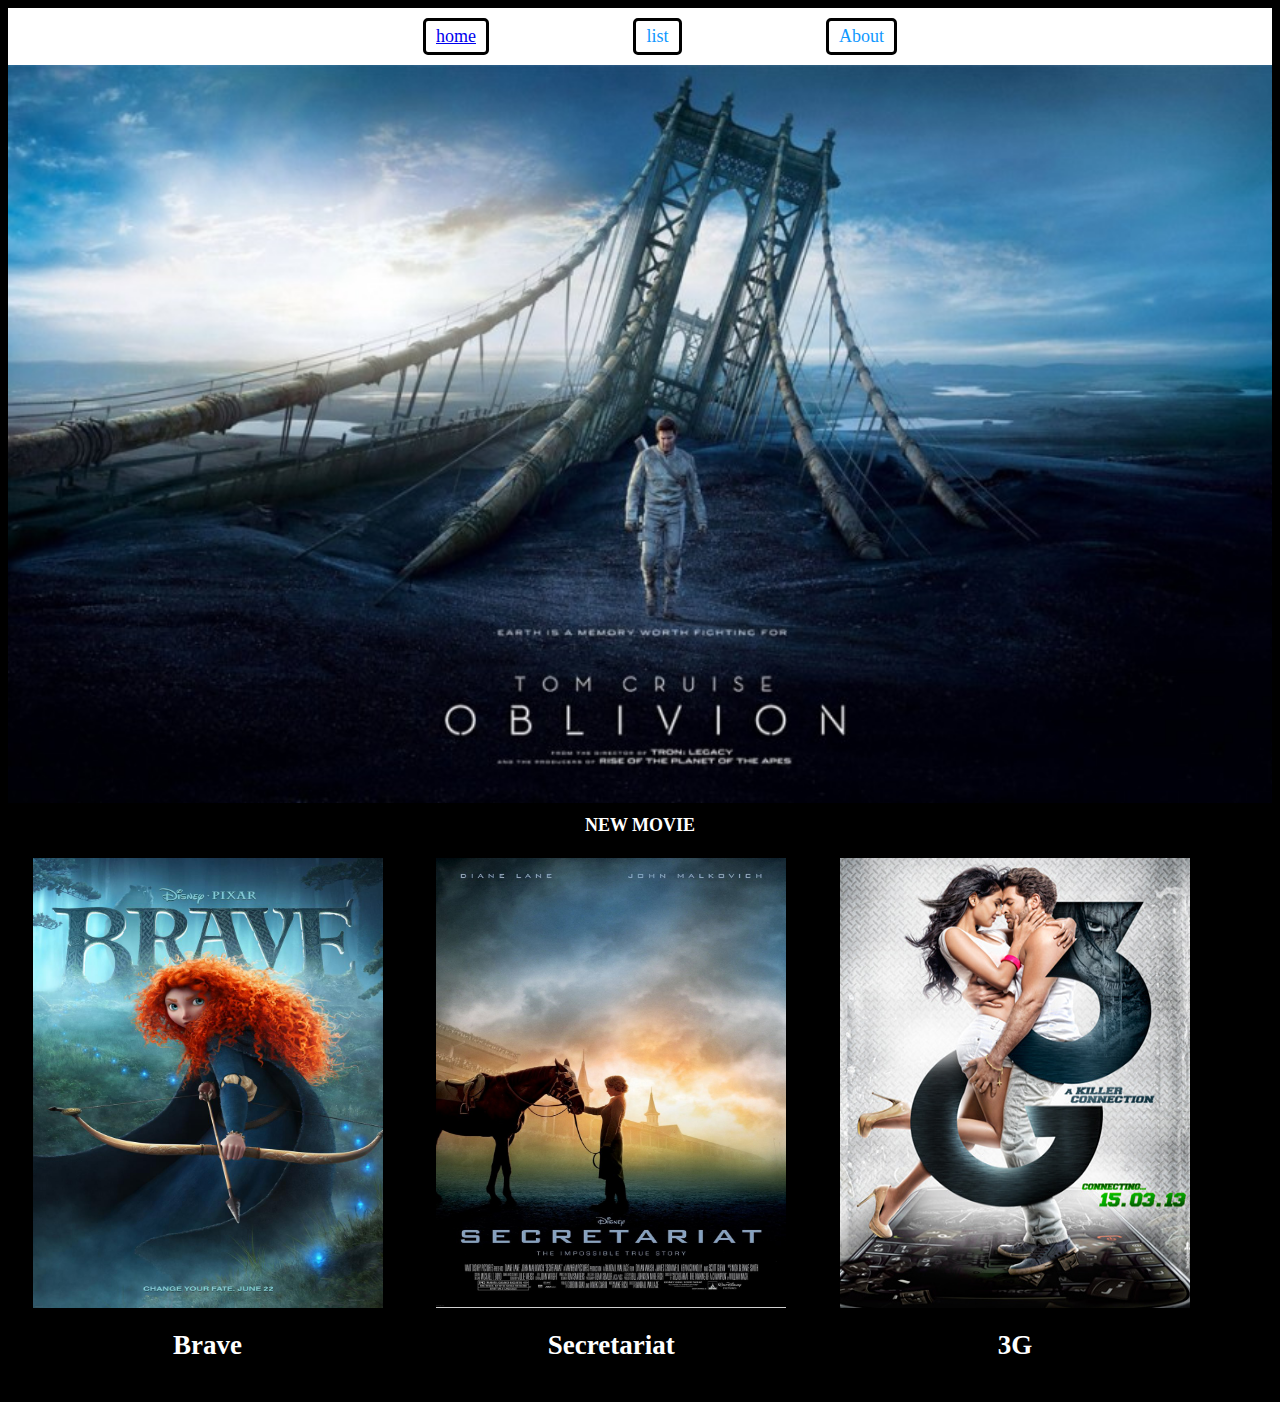
==== movie.html @ ac3d2b72 "some changes" ====
<html>
<head>
   <title> New Movie.</title>
   <link rel="stylesheet" type="text/css" href="css/style.css">
</head>
<body>
<nav>
    <ul>
 	    <li><a href="movie.html">home</a></li>
 	    <li>list</li>
 	    <li>About</li>
    </ul>
 </nav>

 
 <img class="banner" src="img/banner.jpg">


 <h1>NEW MOVIE</h1>

 <div class-"S1">

     <div class="pic"><img src="img/brave-movie-poster1.jpg"width ="350" height="450">
     <h2>Brave</h2>
     </div>


     <div class="pic"><img src="img/secretariat-movie-poster.jpg"width="350"height="450">
         <h2>Secretariat</h2>
     </div>  


     <div class="pic"><img src="img/3g.jpg"width="350"height="450">
     <h2>3G</h2>
     </div>


 </div>


 

 


</body>
</html>
---- css/style.css ----
html{
	front-family:Helvetica, Arial;
	font-size: 18px;
	/*font-size在HTML中表示基础字体的大小*/
}


body{
	 background-color: black;
     color :rgba(255,255,255,1);
     /*Opacity：.5; 字体透明度； ＃000000 16进制的色彩表示； 
     rgba另一种色彩表示*/
}



h1{
	font-size: 1rem;
	/*rem确定是几倍大小的基础字体大小*/
	font-weight:800;
	/*字体选择normal，bold，thin或者用数字*/
	text-align: center;
}

h2{
     font-size: 1.5rem;

}


nav ul li{
	display: inline-block;
	margin: 10px 70px;
	/*margin:20px 50px 0 20px*/
	/*用Margin时第一个参数是上下，第二个是左右*/
	/*四个时候的顺序是 上 右 下 左*/
	/*margin-top :20px
	  margin-right:50px
	  margin-bottom:0
	  margin-left:50px;*/
	color : #1099FF;
	/*background-color: blue;*/
	padding: 5px 10px;
	border: 3px solid black;
	border-radius: 5px;
	transition: background-color .5s;

}


nav ul li:hover{
	background-color:grey

}


nav ul{
	text-align: center;
	list-style-type: none;
	/*取消文字前面的点*/
	margin: 0;
}


nav {
	background-color :white;
	width:100%;
	/*position: fixed;*/
	/*z-index: 999;*/
}

.banner{
	margin: 0 0 0 0;
	width:100% ;

}

/*body ul ul div{
	display: inline-block;
	font-size: 2rem;
	text-align: center;
	margin: 10px;
	list-style-type: none;
}*/



.pic{
	display: inline-block;
	width:30%;
	text-align: center;
	margin: 10px 10px 10px 10px;
	font-size: 2rem;
	border: 0px solid;
	transition: opacity.5s;
	
}

.pic:hover{
	opacity: 1;
}

.top{
	margin: 60px;
}
.movie-table{
	display: inline-block;
	margin: 10px 20px 20px 20px;
}

.movie img {
	width: 100%;
}

.movie-table{
	width: 50%;
	border: 1px solid white;
	text-align: center;
	margin-left: 25%;
	margin-right: auto;
	margin-bottom: 0;
}

.movie-table tr th,.movie-table tr td {
	padding: 20px;
	border:1px solid white;

}
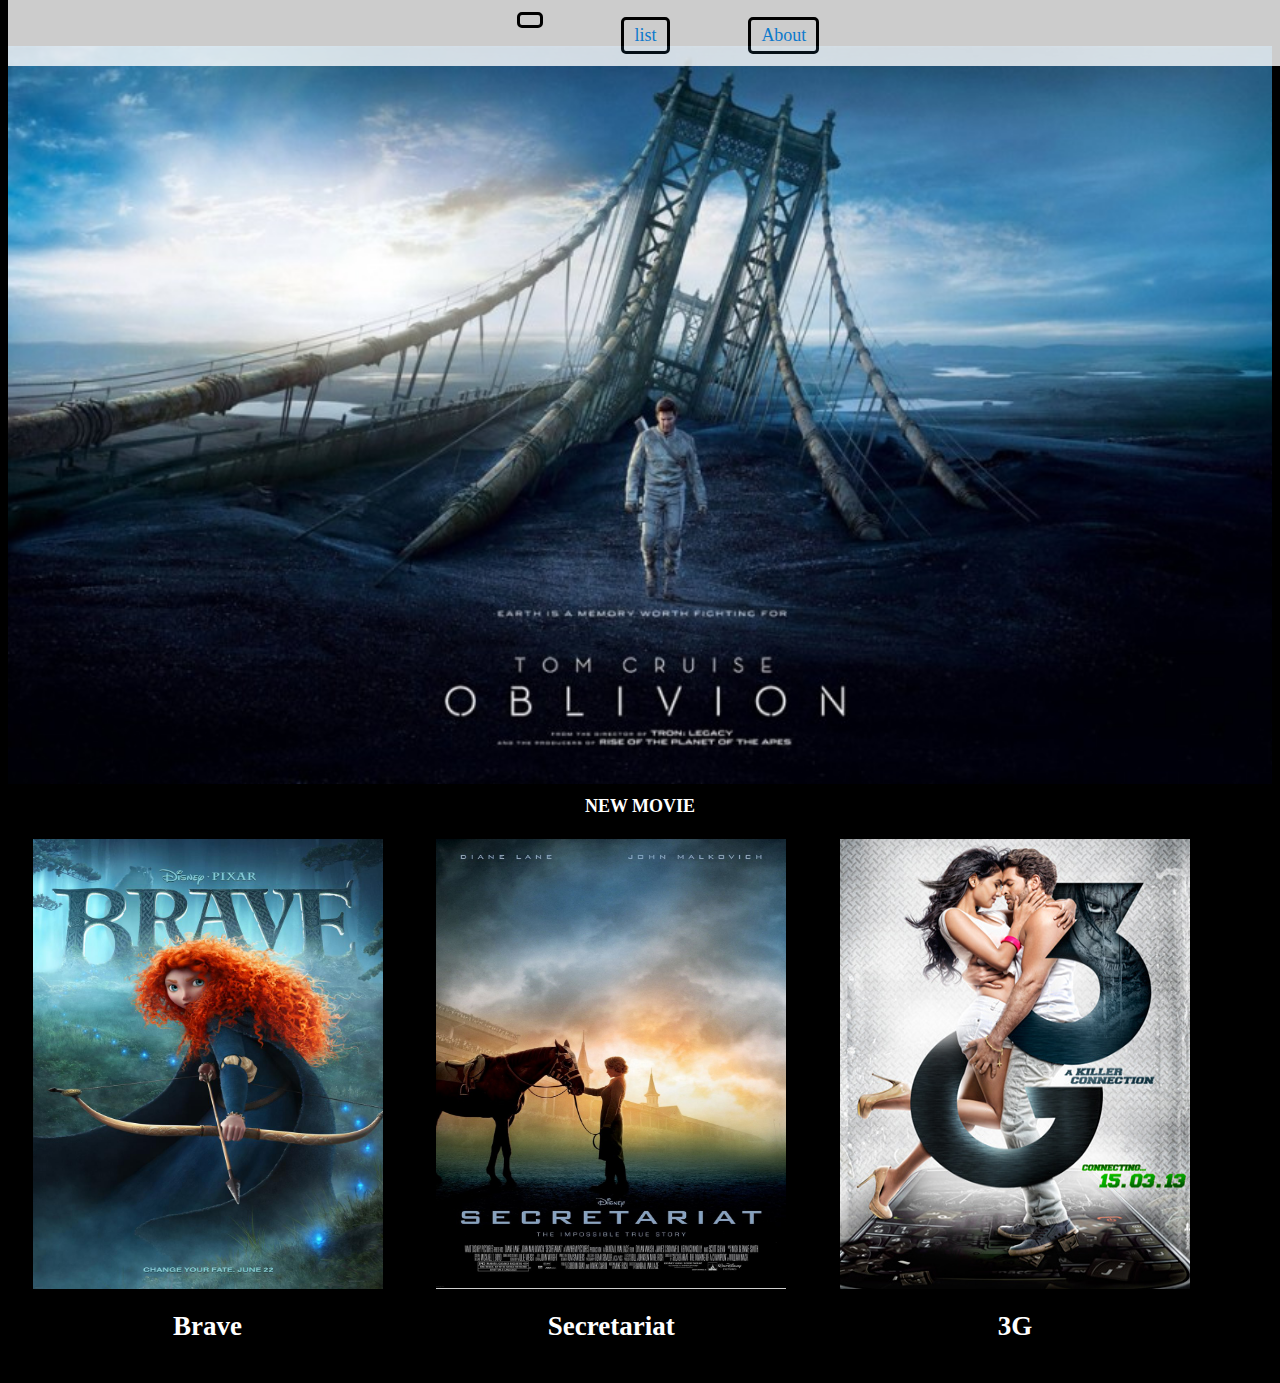
==== commit 23634361: "add movie list page ,some changes on css" ====
--- a/movie.html
+++ b/movie.html
@@ -6,7 +6,7 @@
 <body>
 <nav>
     <ul>
- 	    <li><a href="movie.html">home</a></li>
+ 	    <li></li>
  	    <li>list</li>
  	    <li>About</li>
     </ul>
--- a/css/style.css
+++ b/css/style.css
@@ -4,6 +4,9 @@
 	/*font-size在HTML中表示基础字体的大小*/
 }
 
+a{
+	text-decoration: none;
+}
 
 body{
 	 background-color: black;
@@ -70,7 +73,7 @@
 }
 
 .banner{
-	margin: 0 0 0 0;
+	margin: 38px 0 0 0;
 	width:100% ;
 
 }
@@ -113,17 +116,50 @@
 }
 
 .movie-table{
-	width: 50%;
+	width: 80%;
 	border: 1px solid white;
 	text-align: center;
-	margin-left: 25%;
-	margin-right: auto;
-	margin-bottom: 0;
+	margin-left: 10%;
+	margin-right: 10%;
+	margin-bottom: 25%;
+	margin-top: 10%
 }
 
 .movie-table tr th,.movie-table tr td {
 	padding: 20px;
 	border:1px solid white;
+}
+
+nav ul li a:hover{
+	display: inline-block;
+	color: blue;
+}
+
+nav ul li {
+	display: inline-block;
+	margin: 1% 3%;
+}
+
+nav ul{
+	text-align: center;
+	list-style-type: none;
+	margin: 0;
+}
+
+nav{
+	background: white;
+	width:100%;
+	opacity: 0.8;
+	position: fixed;
+	top:0;
+	z-index: 999;
+}
+
+.banner{
+	margin: 38px 0 0 0;
+	width:100% ;
 
 }
 
+
+
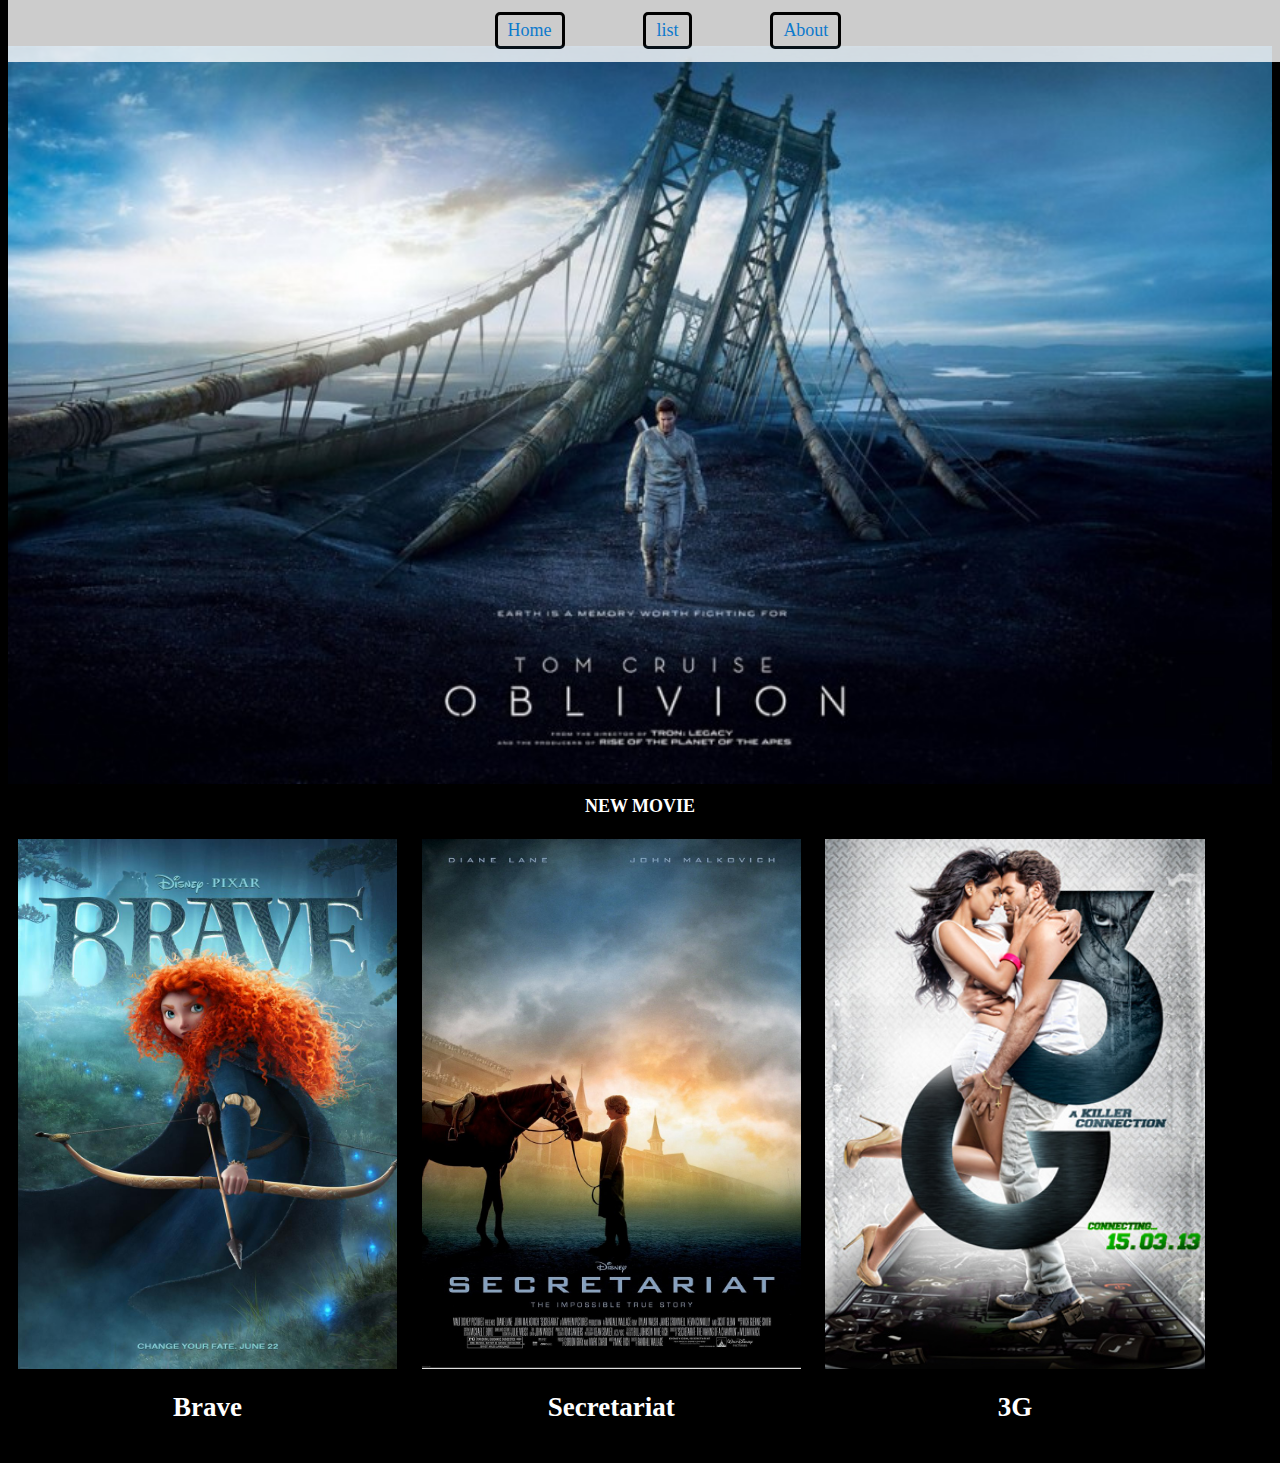
==== commit 33c85bc6: "change pic description" ====
--- a/movie.html
+++ b/movie.html
@@ -2,15 +2,19 @@
 <head>
    <title> New Movie.</title>
    <link rel="stylesheet" type="text/css" href="css/style.css">
+
+<meta name="viewport" content="width=device-width, initial-scale=1, maximum-scale=1, user-scalable=0">
 </head>
+
 <body>
 <nav>
     <ul>
- 	    <li></li>
+ 	    <li>Home</li>
  	    <li>list</li>
  	    <li>About</li>
     </ul>
  </nav>
+ 
 
  
  <img class="banner" src="img/banner.jpg">
@@ -18,19 +22,20 @@
 
  <h1>NEW MOVIE</h1>
 
+
  <div class-"S1">
 
-     <div class="pic"><img src="img/brave-movie-poster1.jpg"width ="350" height="450">
+     <div class="pic"><img src="img/brave-movie-poster1.jpg"width ="100%" height="60%">
      <h2>Brave</h2>
      </div>
 
 
-     <div class="pic"><img src="img/secretariat-movie-poster.jpg"width="350"height="450">
+     <div class="pic"><img src="img/secretariat-movie-poster.jpg"width="100%" height="60%">
          <h2>Secretariat</h2>
      </div>  
 
 
-     <div class="pic"><img src="img/3g.jpg"width="350"height="450">
+     <div class="pic"><img src="img/3g.jpg"width="100%" height="60%">
      <h2>3G</h2>
      </div>
 
--- a/css/style.css
+++ b/css/style.css
@@ -161,5 +161,43 @@
 
 }
 
-
-
+.column1{
+	width:100px;
+}
+
+.column2{
+	width:300px;
+}
+
+.column3{
+	width: 300px;
+}
+
+.circle-img{
+	margin-top: 10px;
+    border-radius: 20%;
+    width: 40%;
+}
+
+.about-image{
+	text-align: center;
+	margin-top:50px;
+}
+
+@media(max-width: 729px){
+	
+	nav ul li a{
+		margin: 13px 5px;
+	}
+	.pic{
+		margin: 1px 1px 1px 1px;
+	}
+}
+
+h1{
+	font-size: 1rem;
+}
+
+
+
+
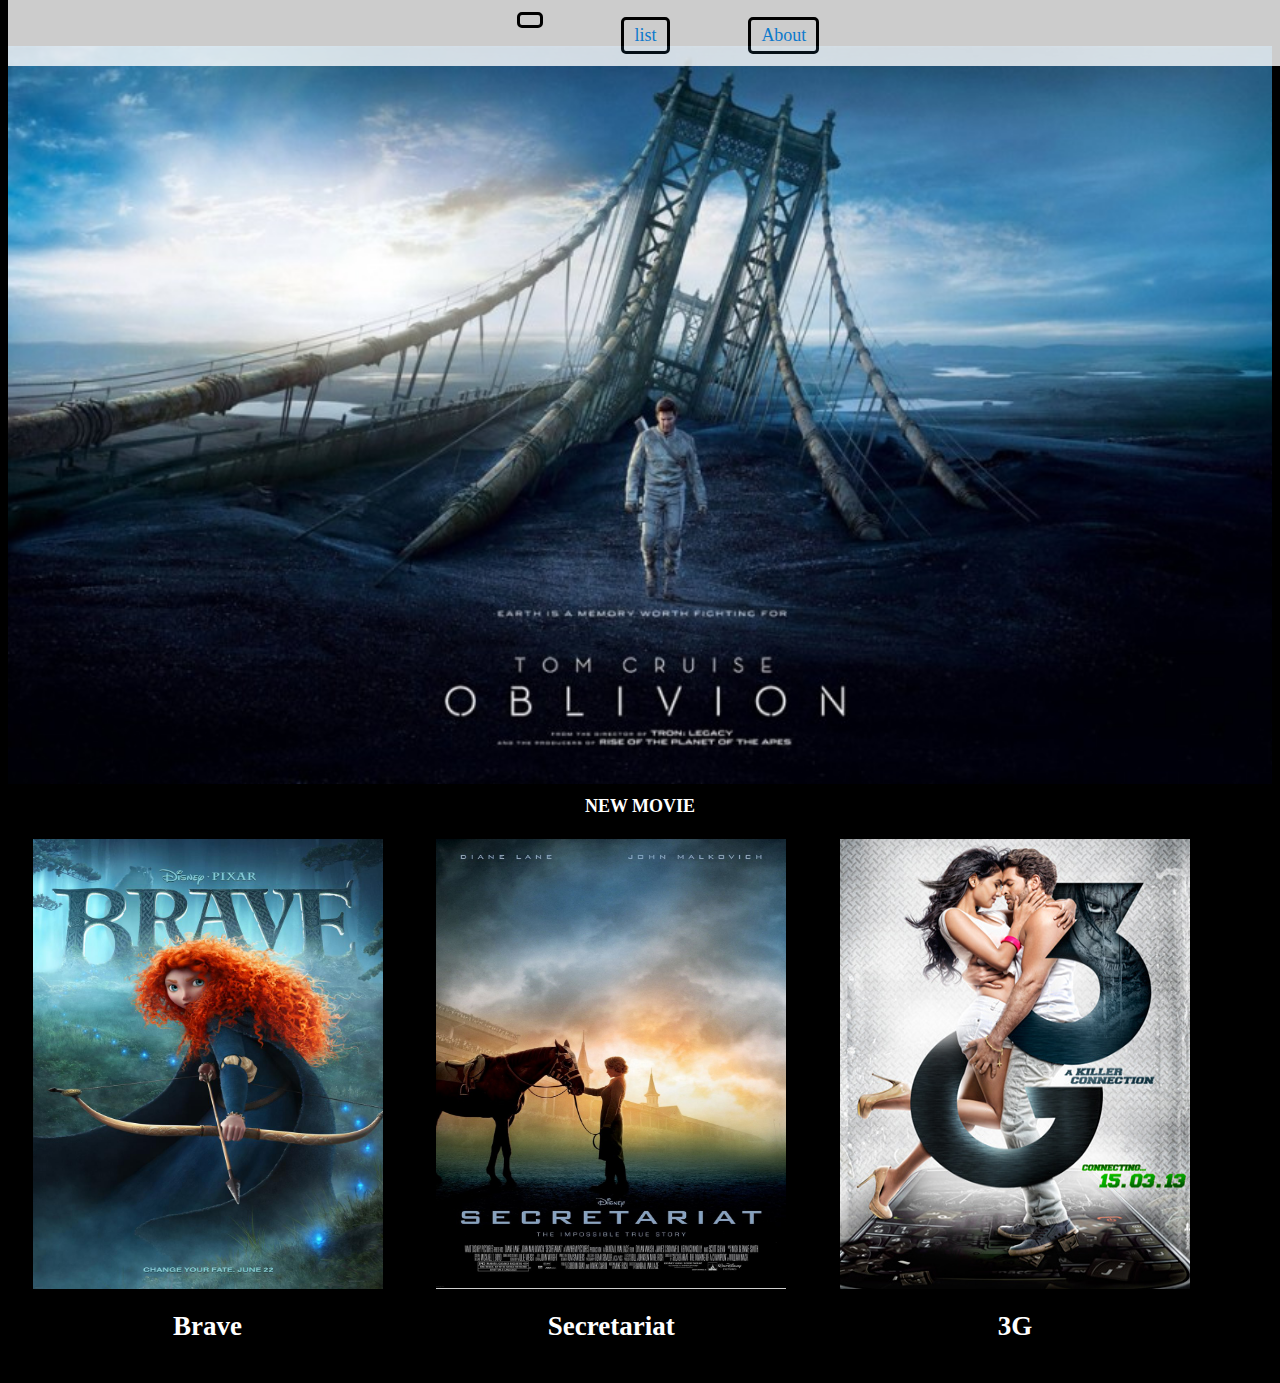
==== commit cdfa5d2b: "Merge branch 'gh-page'" ====
--- a/movie.html
+++ b/movie.html
@@ -2,19 +2,15 @@
 <head>
    <title> New Movie.</title>
    <link rel="stylesheet" type="text/css" href="css/style.css">
-
-<meta name="viewport" content="width=device-width, initial-scale=1, maximum-scale=1, user-scalable=0">
 </head>
-
 <body>
 <nav>
     <ul>
- 	    <li>Home</li>
+ 	    <li></li>
  	    <li>list</li>
  	    <li>About</li>
     </ul>
  </nav>
- 
 
  
  <img class="banner" src="img/banner.jpg">
@@ -22,20 +18,19 @@
 
  <h1>NEW MOVIE</h1>
 
-
  <div class-"S1">
 
-     <div class="pic"><img src="img/brave-movie-poster1.jpg"width ="100%" height="60%">
+     <div class="pic"><img src="img/brave-movie-poster1.jpg"width ="350" height="450">
      <h2>Brave</h2>
      </div>
 
 
-     <div class="pic"><img src="img/secretariat-movie-poster.jpg"width="100%" height="60%">
+     <div class="pic"><img src="img/secretariat-movie-poster.jpg"width="350"height="450">
          <h2>Secretariat</h2>
      </div>  
 
 
-     <div class="pic"><img src="img/3g.jpg"width="100%" height="60%">
+     <div class="pic"><img src="img/3g.jpg"width="350"height="450">
      <h2>3G</h2>
      </div>
 
--- a/css/style.css
+++ b/css/style.css
@@ -173,31 +173,3 @@
 	width: 300px;
 }
 
-.circle-img{
-	margin-top: 10px;
-    border-radius: 20%;
-    width: 40%;
-}
-
-.about-image{
-	text-align: center;
-	margin-top:50px;
-}
-
-@media(max-width: 729px){
-	
-	nav ul li a{
-		margin: 13px 5px;
-	}
-	.pic{
-		margin: 1px 1px 1px 1px;
-	}
-}
-
-h1{
-	font-size: 1rem;
-}
-
-
-
-
